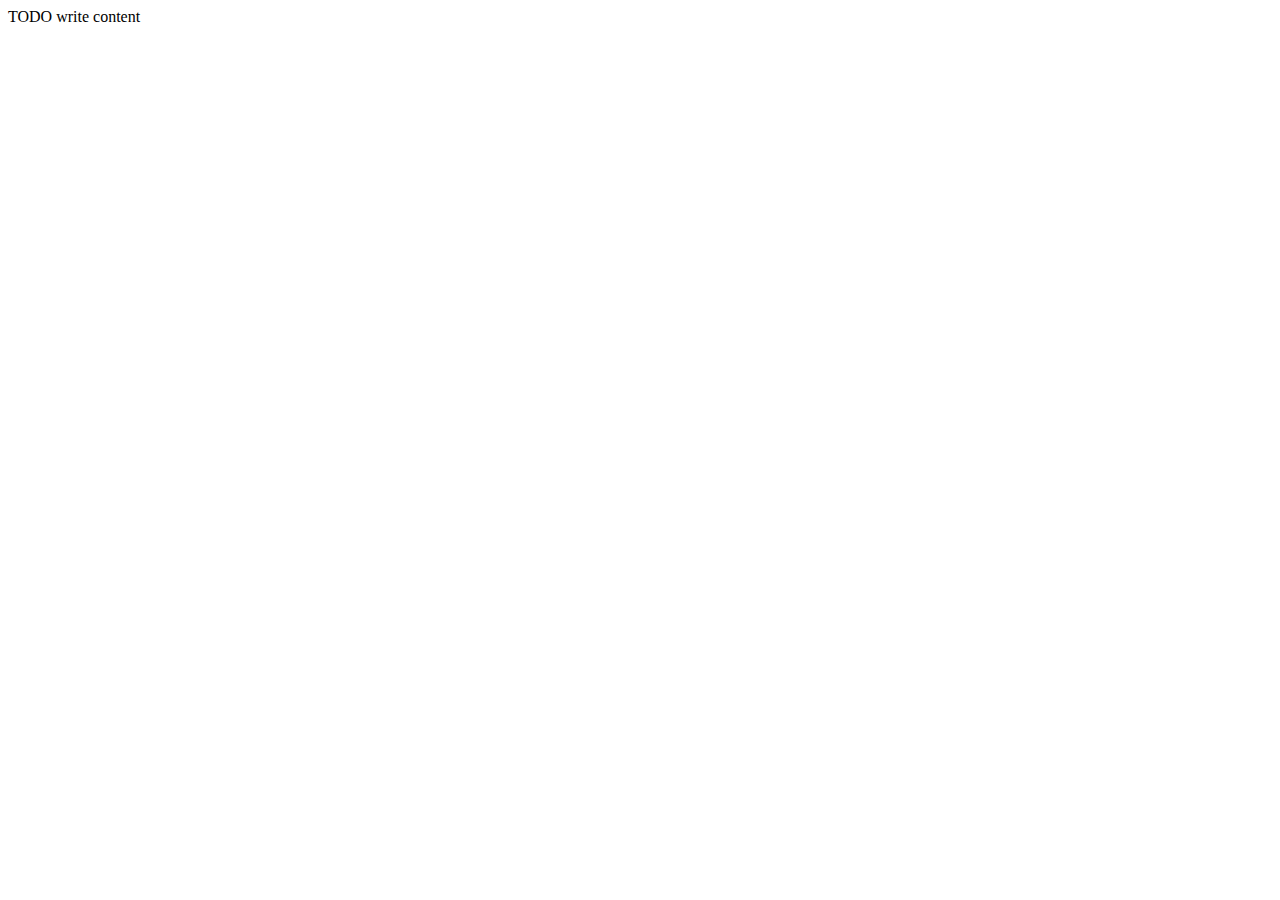
==== Civis/web/index.html @ efe6183e "Proyecot Java" ====
<!DOCTYPE html>
<!--
To change this license header, choose License Headers in Project Properties.
To change this template file, choose Tools | Templates
and open the template in the editor.
-->
<html>
    <head>
        <title>TODO supply a title</title>
        <meta charset="UTF-8">
        <meta name="viewport" content="width=device-width, initial-scale=1.0">
    </head>
    <body>
        <div>TODO write content</div>
    </body>
</html>
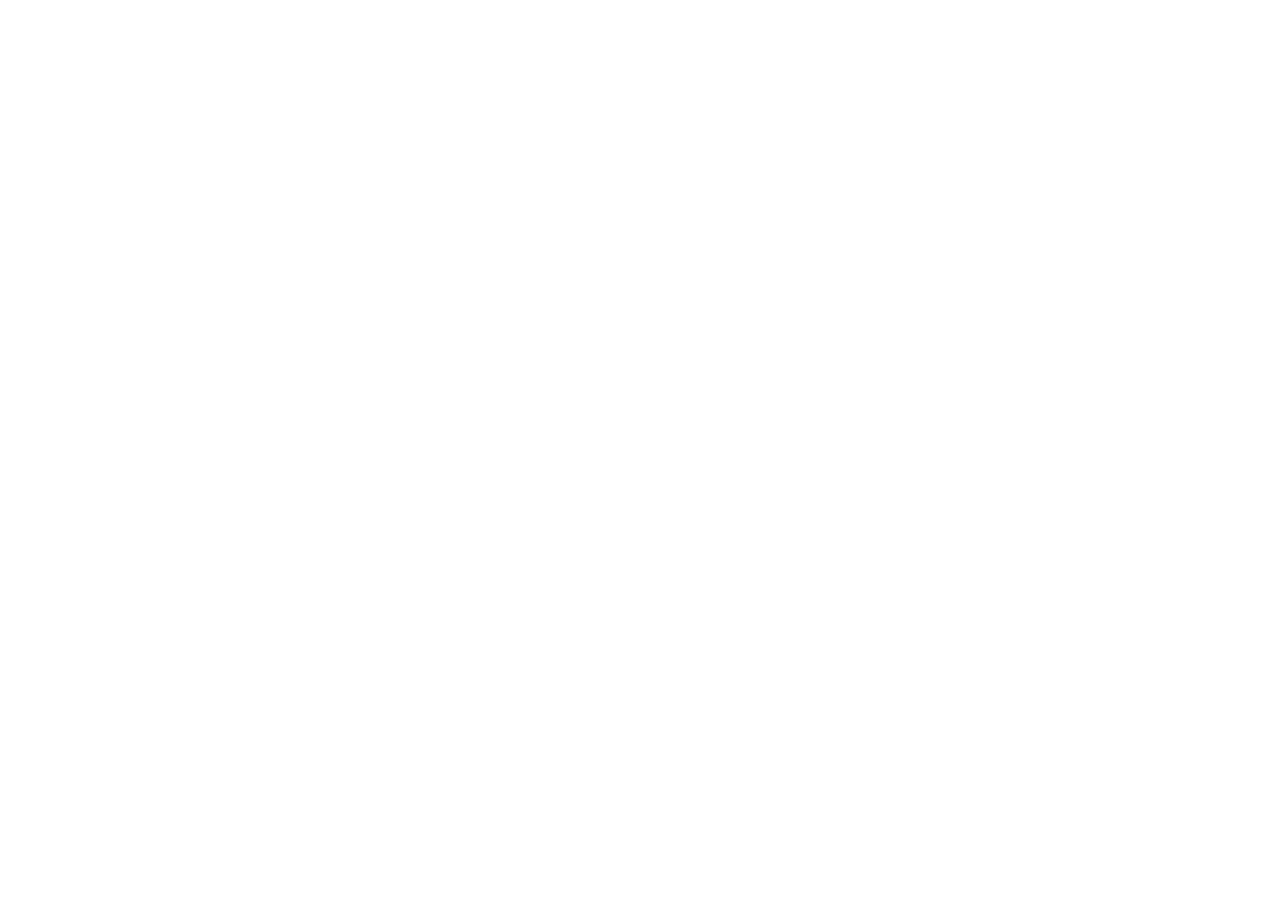
==== commit 3c951466: "Proyecot Java" ====
--- a/Civis/web/index.html
+++ b/Civis/web/index.html
@@ -11,6 +11,6 @@
         <meta name="viewport" content="width=device-width, initial-scale=1.0">
     </head>
     <body>
-        <div>TODO write content</div>
+        
     </body>
 </html>
